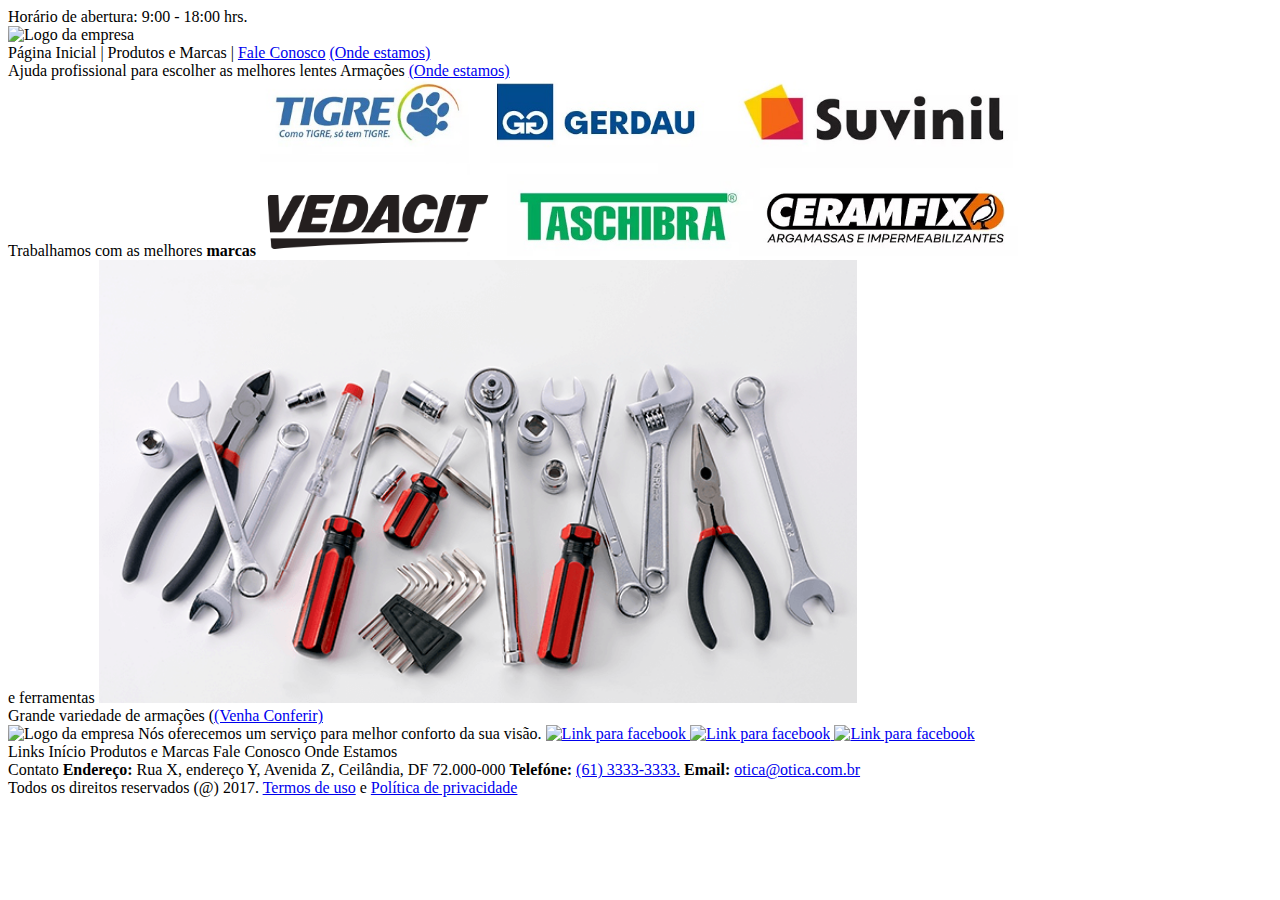
==== index.html @ 80733ba2 "Terminado o conteudo do fale conosco" ====
<!DOCTYPE html>
<html lang="pt-BR">
    <head>
        <!-- Configuração, Importação de recursos -->
    </head>
    <body>
        <header>
            Horário de abertura: 9:00 - 18:00 hrs.
            <br />
            <img alt="Logo da empresa" 
                 title="Aqui é apressentado a logo da empresa"
                 src="img/Logo.jpg" 
                 width="300"
            />
            <nav>
                Página Inicial | Produtos e Marcas | 
                <a title="Vai para a página de fale conosco" href="faleconosco.html">Fale Conosco</a> 
                <a title="Vai para a página de onde estamos" href="ondeestamos.html">(Onde estamos)</a>
            </nav>
        </header>
        <section>
            Ajuda profissional para escolher as melhores lentes
            
            Armações
            
            <a title="Vai para a página de onde estamos" href="ondeestamos.html">(Onde estamos)</a>
        </section>
        
        <section>
            Trabalhamos com as melhores <b>marcas</b>
            <img alt="Logo das marcas" src="img/marcas.png" width="60%">
        </section>
        
        <section>
            e ferramentas
            <img alt="Imagem da ferramentas" src="img/ferramentas.png" width="60%">
        </section>
        
        <section>
            Grande variedade de armações
            
            (<a title="Vai para a página de onde estamos" href="ondeestamos.html">(Venha Conferir)</a>
        </section>
        
        <footer>
            <div>
                <div>
                    <img alt="Logo da empresa" 
                         title="Aqui é apressentado a logo da empresa"
                         src="img/Logo.jpg" 
                         width="200"
                    />
                    
                    Nós oferecemos um serviço para melhor conforto da sua visão.
                    
                    <a href="#">
                        <img alt="Link para facebook" src="img/facebook.png" width="50"/>
                    </a>
                    
                    <a href="#">
                        <img alt="Link para facebook" src="img/twitter.png" width="50"/> 
                    </a>
                    
                    <a href="#">
                        <img alt="Link para facebook" src="img/instagram.png" width="50"/> 
                    </a>
                </div>
                <div>
                    Links
                    
                    Início
                    Produtos e Marcas
                    Fale Conosco
                    Onde Estamos
                </div>
                <div>
                    Contato
                    
                    <b>Endereço:</b> Rua X, endereço Y, Avenida Z,
                    Ceilândia, DF 72.000-000
                    <b>Telefóne:</b> <a href="tel:6133333333">(61) 3333-3333.</a>
                    <b>Email:</b> <a href="mailto:otica@otica.com.br">otica@otica.com.br</a>
                </div>
            </div>
            <div>
                Todos os direitos reservados (@) 2017. <a href="termodeuso.html">Termos de uso</a> e <a href="politicaprivacidade.html">Política de privacidade</a>
            </div>
        </footer>
    </body>
</html>
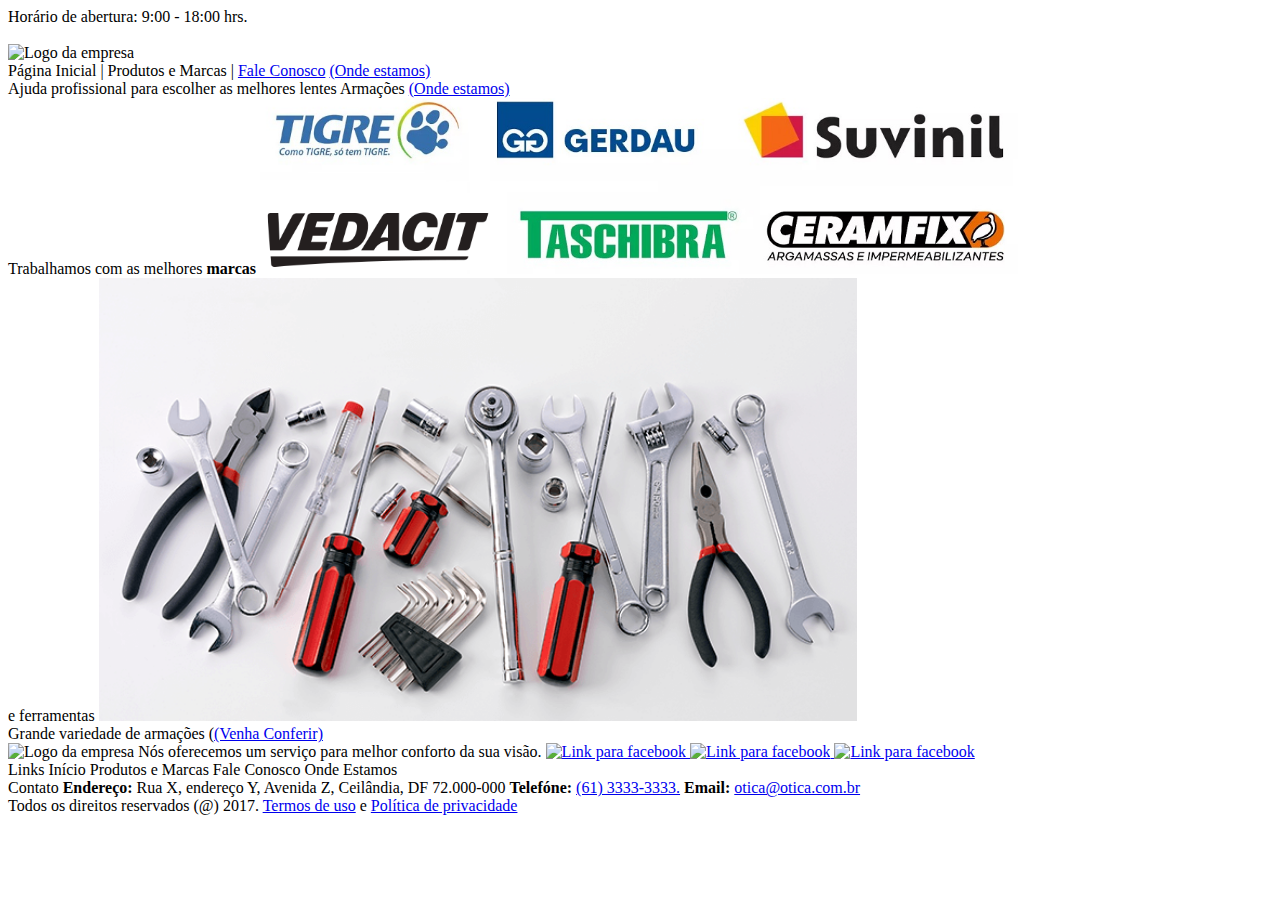
==== commit a44d3a90: "HTML Finalizado" ====
--- a/index.html
+++ b/index.html
@@ -2,10 +2,16 @@
 <html lang="pt-BR">
     <head>
         <!-- Configuração, Importação de recursos -->
+        <link rel="stylesheet" type="text/css" href="CSS/style.css">
+        
     </head>
     <body>
         <header>
-            Horário de abertura: 9:00 - 18:00 hrs.
+            
+            <div class="barra_superior">
+                Horário de abertura: 9:00 - 18:00 hrs.
+            </div>
+            
             <br />
             <img alt="Logo da empresa" 
                  title="Aqui é apressentado a logo da empresa"
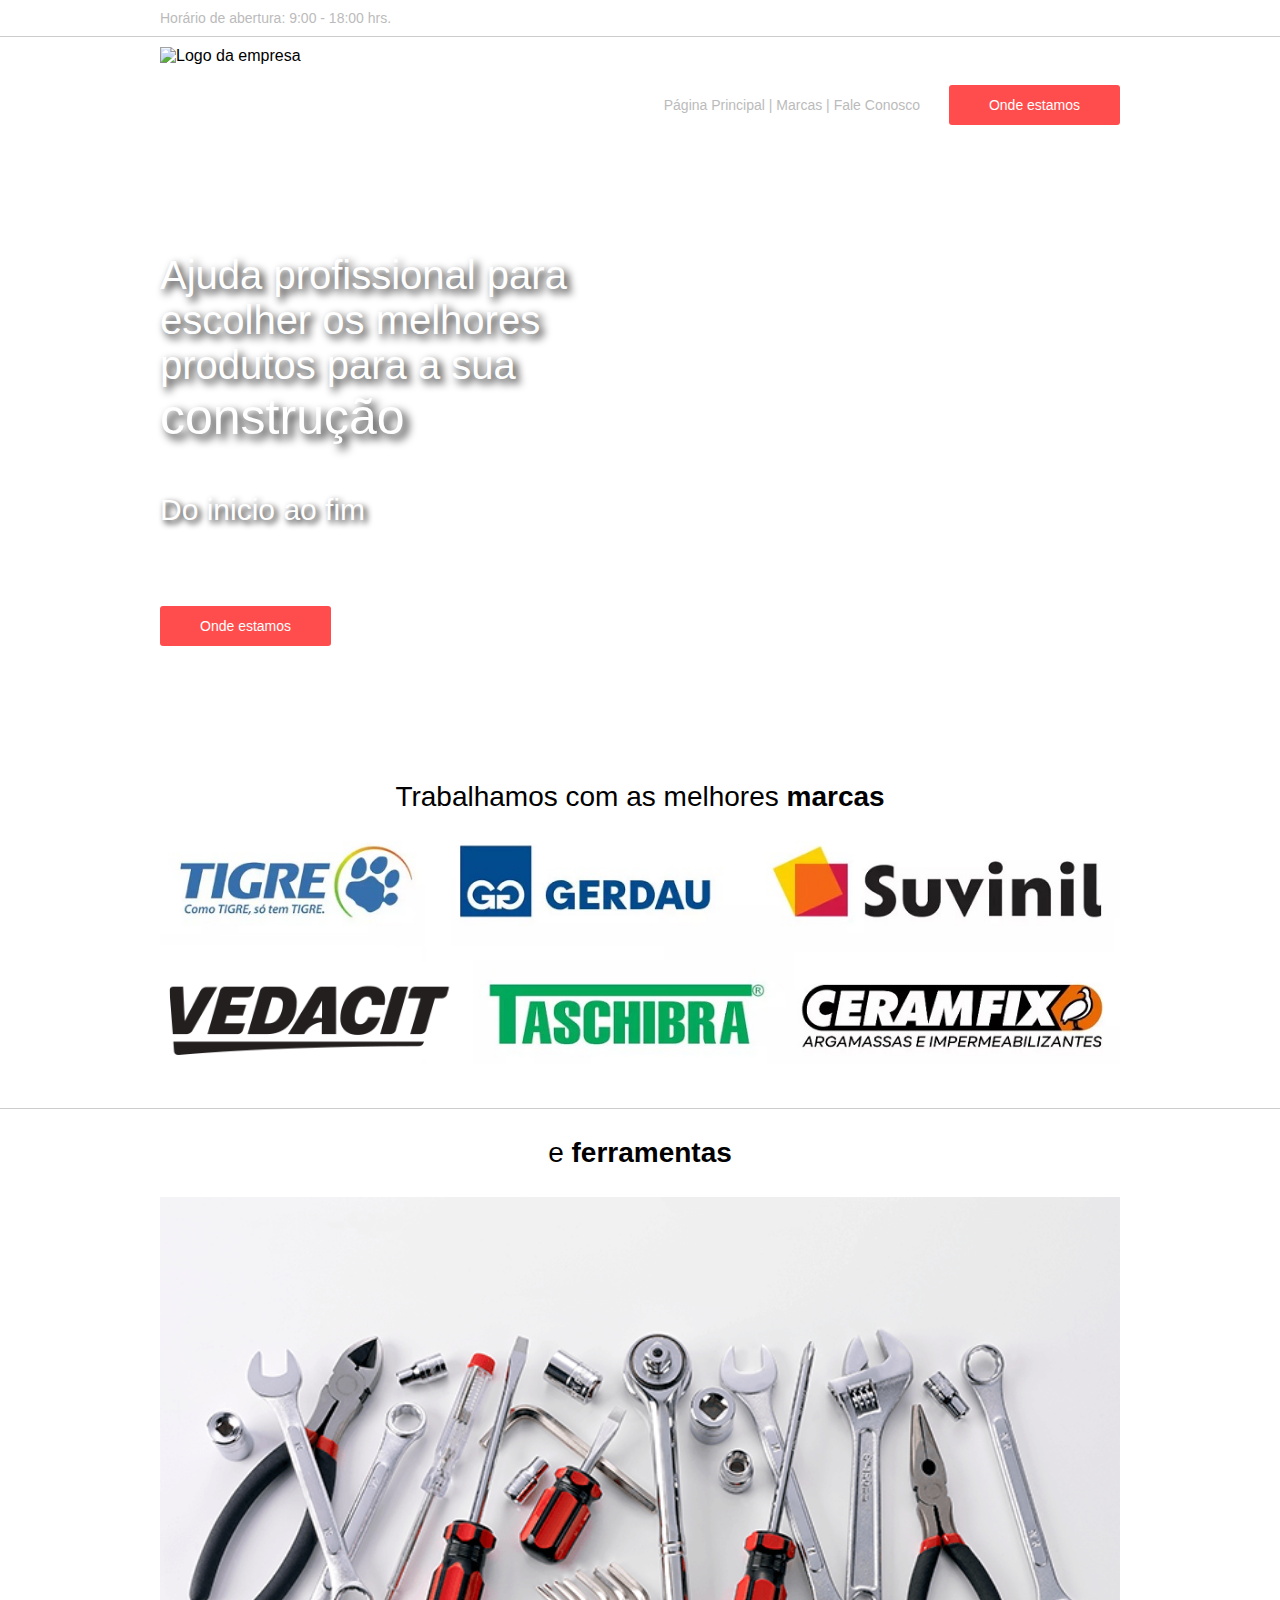
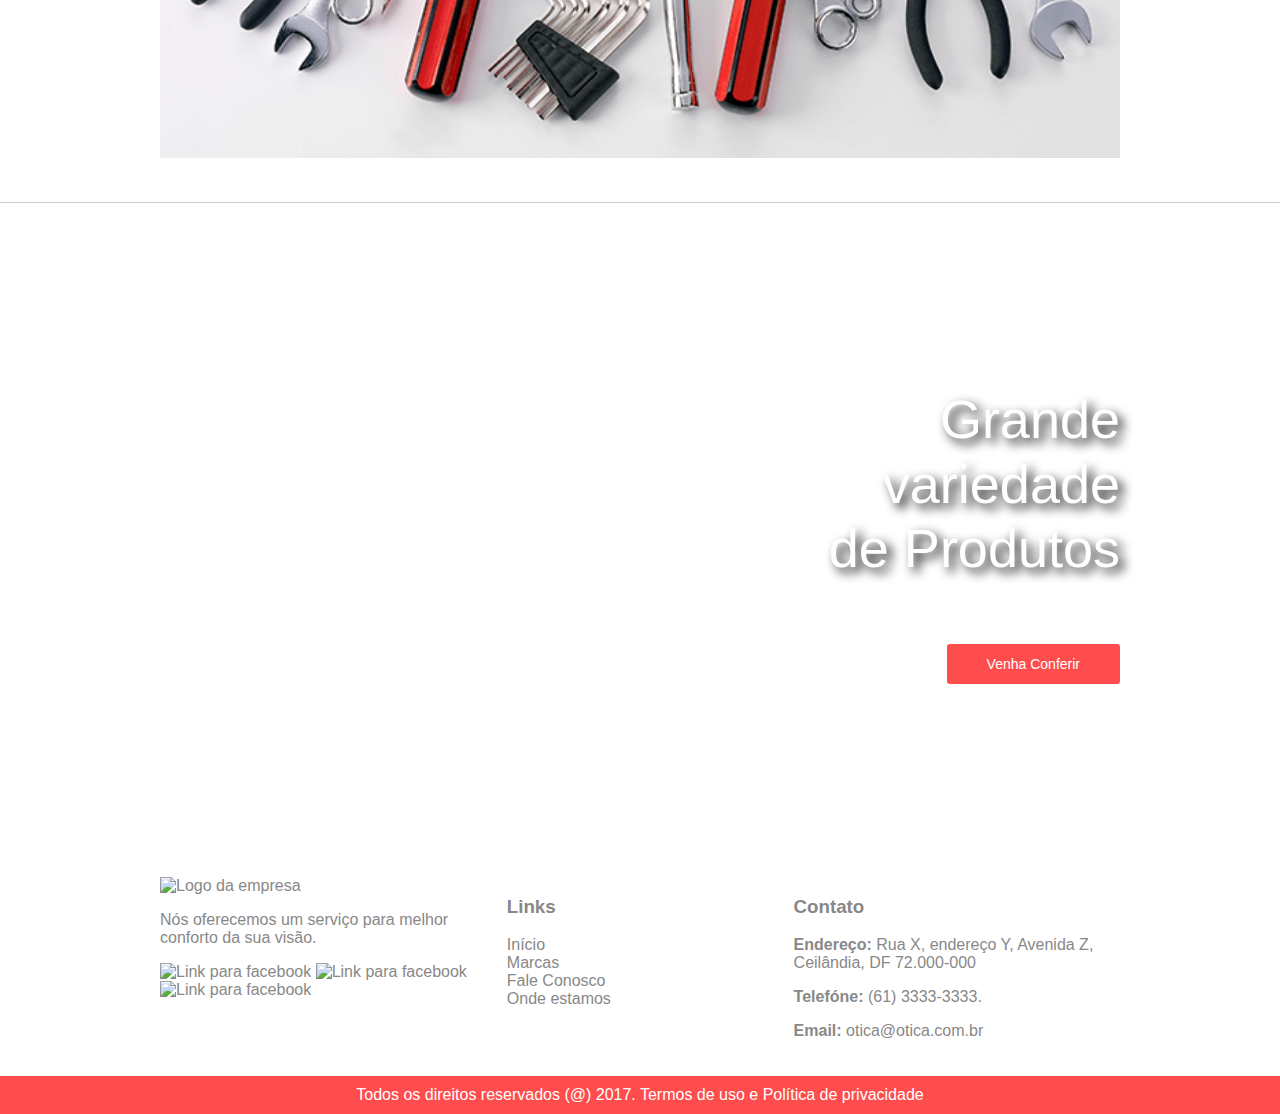
==== commit f1767d11: "Finalizado a responsividade da tela index" ====
--- a/index.html
+++ b/index.html
@@ -1,96 +1,142 @@
 <!DOCTYPE html>
 <html lang="pt-BR">
     <head>
+        <title>Página Principal</title>
         <!-- Configuração, Importação de recursos -->
         <link rel="stylesheet" type="text/css" href="CSS/style.css">
         
     </head>
     <body>
+        
         <header>
-            
             <div class="barra_superior">
-                Horário de abertura: 9:00 - 18:00 hrs.
+                <div class="container">
+                    Horário de abertura: 9:00 - 18:00 hrs.
+                </div>
             </div>
             
-            <br />
-            <img alt="Logo da empresa" 
-                 title="Aqui é apressentado a logo da empresa"
-                 src="img/Logo.jpg" 
-                 width="300"
-            />
-            <nav>
-                Página Inicial | Produtos e Marcas | 
-                <a title="Vai para a página de fale conosco" href="faleconosco.html">Fale Conosco</a> 
-                <a title="Vai para a página de onde estamos" href="ondeestamos.html">(Onde estamos)</a>
-            </nav>
+            
+            <div class="container">
+                <img class="logo"
+                     alt="Logo da empresa" 
+                     title="Aqui é apressentado a logo da empresa"
+                     src="img/Logo.png" 
+                     width="300"
+                />
+                <nav>
+                    <a alt="Vai para a página inicial do site" href="index.html">Página Principal</a> | 
+                    <a alt="Vai para a lista de marcas que trabalhamos" href="#marcas">Marcas</a> |  
+                    <a title="Vai para a página de fale conosco" href="faleconosco.html">Fale Conosco</a> 
+                    <a class="btn_destaque" title="Vai para a página de onde estamos" href="ondeestamos.html">Onde estamos</a>
+                </nav>
+            </div>
         </header>
-        <section>
-            Ajuda profissional para escolher as melhores lentes
-            
-            Armações
-            
-            <a title="Vai para a página de onde estamos" href="ondeestamos.html">(Onde estamos)</a>
+       
+        <br class="clearfix"/>
+       
+        <section class="sec01">
+            <div class="container">
+                <p class="titulo">
+                    Ajuda profissional para <br>
+                    escolher os melhores <br>
+                    produtos para a sua <br>
+                    <p1 class="fonte_maior">construção</p1>
+                </p>
+
+                <p>Do inicio ao fim</p>
+
+                <a class="btn_destaque" title="Vai para a página de onde estamos" href="ondeestamos.html">Onde estamos</a>
+            </div>
         </section>
         
-        <section>
-            Trabalhamos com as melhores <b>marcas</b>
-            <img alt="Logo das marcas" src="img/marcas.png" width="60%">
+        
+        <section class="sec02">
+            <div class="container">
+                <a name="marcas"/>
+                <p>Trabalhamos com as melhores <b>marcas</b></p>
+                <img alt="Logo das marcas" src="img/marcas.png" width="60%">
+            </div>
         </section>
         
-        <section>
-            e ferramentas
-            <img alt="Imagem da ferramentas" src="img/ferramentas.png" width="60%">
+        
+        <section class="sec02">
+            <div class="container">
+                <p>e <b>ferramentas</b></p>
+                <img alt="Imagem da ferramentas" src="img/ferramentas.png" width="60%">
+            </div>
         </section>
         
-        <section>
-            Grande variedade de armações
+        
+        <section class="sec03">
+            <div class="container">
+                <p>
+                    Grande <br>
+                    variedade <br>
+                    de Produtos
+                
+                </p>
             
-            (<a title="Vai para a página de onde estamos" href="ondeestamos.html">(Venha Conferir)</a>
+                <a class="btn_destaque"title="Vai para a página de onde estamos" href="ondeestamos.html">Venha Conferir</a>
+            </div>  
         </section>
         
+        
         <footer>
-            <div>
-                <div>
-                    <img alt="Logo da empresa" 
-                         title="Aqui é apressentado a logo da empresa"
-                         src="img/Logo.jpg" 
-                         width="200"
-                    />
+            <div class="container">
+                
+                <div class="um_terco">
+                    <div class="container_logo">
+                        <img class="logo" alt="Logo da empresa" 
+                             title="Aqui é apressentado a logo da empresa"
+                             src="img/Logo.png" 
+                             width="200"
+                        />
+                    </div>
                     
-                    Nós oferecemos um serviço para melhor conforto da sua visão.
+                    <p>Nós oferecemos um serviço para melhor conforto da sua visão.</p>
                     
+                    <div class="container_logo">
                     <a href="#">
-                        <img alt="Link para facebook" src="img/facebook.png" width="50"/>
+                        <img alt="Link para facebook" src="img/facebook.png"/>
                     </a>
                     
                     <a href="#">
-                        <img alt="Link para facebook" src="img/twitter.png" width="50"/> 
+                        <img alt="Link para facebook" src="img/twitter.png" /> 
                     </a>
                     
                     <a href="#">
-                        <img alt="Link para facebook" src="img/instagram.png" width="50"/> 
+                        <img alt="Link para facebook" src="img/instagram.png" /> 
                     </a>
+                    </div>
                 </div>
-                <div>
-                    Links
+                
+                <div class="um_terco">
+                    <div class="margem_esquerda">
+                        <h3>Links</h3>
+
+                        <a alt="Vai para a página inicial do site" href="index.html">Início</a> <br>
+                        <a alt="Vai para a lista de marcas que trabalhamos" href="#marcas">Marcas</a> <br>
+                        <a title="Vai para a página de fale conosco" href="faleconosco.html">Fale Conosco</a> <br>
+                        <a title="Vai para a página de onde estamos" href="ondeestamos.html">Onde estamos</a><br>
+                    </div>
+                </div>
+                
+                <div class="um_terco">
+                    <h3>Contato</h3>
                     
-                    Início
-                    Produtos e Marcas
-                    Fale Conosco
-                    Onde Estamos
+                    <p><b>Endereço:</b> Rua X, endereço Y, Avenida Z,
+                    Ceilândia, DF 72.000-000</p>
+                    <p><b>Telefóne:</b> <a href="tel:6133333333">(61) 3333-3333.</a></p>
+                    <p><b>Email:</b> <a href="mailto:otica@otica.com.br">otica@otica.com.br</a></p>
                 </div>
-                <div>
-                    Contato
-                    
-                    <b>Endereço:</b> Rua X, endereço Y, Avenida Z,
-                    Ceilândia, DF 72.000-000
-                    <b>Telefóne:</b> <a href="tel:6133333333">(61) 3333-3333.</a>
-                    <b>Email:</b> <a href="mailto:otica@otica.com.br">otica@otica.com.br</a>
-                </div>
+            
             </div>
-            <div>
+            
+            <br class="clearfix">
+            <div class="direitos_reservados">
                 Todos os direitos reservados (@) 2017. <a href="termodeuso.html">Termos de uso</a> e <a href="politicaprivacidade.html">Política de privacidade</a>
             </div>
+        
         </footer>
     </body>
 </html>
--- a/CSS/style.css
+++ b/CSS/style.css
@@ -0,0 +1,209 @@
+.clearfix {
+  clear: both;
+}
+
+body{
+    margin: 0;
+    font-family: sans-serif
+}
+
+.barra_superior {
+    border-bottom: 1px solid rgb(204,204,204);
+    color: rgb(187,187,187);
+    padding-top: 10px;
+    padding-bottom: 10px;
+    font-size: 14px;
+    margin-bottom: 10px;
+}
+
+
+.container {
+    max-width: 960px;
+    width: 100%;
+    margin: 0 auto;
+}
+
+
+nav {
+    color: rgb(187,187,187);
+    font-size: 14px;
+    float: right;
+    margin-top: 50px;
+}
+
+nav a {
+    color: rgb(187,187,187);
+    text-decoration: none;
+}
+
+nav .btn_destaque{
+    margin-left: 25px;
+}
+
+.btn_destaque {
+    background-color: rgb(255,77,77);
+    color: white;
+    padding: 12px 40px;
+    border-radius: 3px;
+    font-size: 14px;
+    text-decoration: none;
+}
+
+.sec01{
+    height: 600px;
+    color: white;
+    background-image: url(../img/atendente.jpg);
+    background-repeat: no-repeat;
+    background-position: center;
+    background-size: 1200px;
+}
+
+.sec01 .titulo{
+    text-decoration: bold;
+    position: relative;
+    height: 140px;
+    text-shadow: 0.1em 0.1em 0.2em black;
+    font-size: 40px;
+    padding-top: 100px;
+}
+
+.sec01 p1{
+    text-shadow: 0.1em 0.1em 0.2em black;
+    font-size: 50px;
+}
+
+.sec01 p{
+    text-shadow: 0.1em 0.1em 0.2em black;
+    font-size: 30px;
+    padding-bottom: 60px;
+}
+
+.sec02{
+    border-bottom: 1px solid rgb(204,204,204);
+}
+
+.sec02 p{
+    text-align: center;
+    font-size: 28px;
+}
+
+.sec02 img {
+    width: 100%;
+    margin-bottom: 40px;
+}
+
+.sec03{
+    height: 600px;
+    text-align: right;
+    background-image: url(../img/produtos.png);
+    background-repeat: no-repeat;
+    background-position: center;
+    background-size: 1200px;
+}
+
+.sec03 p{
+    text-shadow: 0.1em 0.1em 0.2em black;
+    font-size: 30px;
+    padding-top: 130px;
+    padding-bottom: 20px;
+    font-size: 54px;
+    line-height: 120%;
+    color: white;
+}
+
+
+.direitos_reservados{
+    background-color: rgb(255,77,77);
+    text-align: center;
+    color: white;
+    text-decoration: none;
+    padding-top: 10px;
+    padding-bottom: 10px;  
+}
+
+.direitos_reservados a {
+    color: white;
+    text-decoration: none;
+}
+
+.um_terco{
+    padding-top: 20px;
+    float: left;
+    width: 33%;
+    color: rgb(136,136,136);
+    padding-bottom: 20px;
+}
+
+.um_terco, .um_terco a{
+    text-decoration: none;
+    color: rgb(136,136,136);
+}
+
+.um_terco .logo{
+    width: 90%
+}
+
+.um_terco img{
+    width: 10%;
+}
+
+.margem_esquerda{
+    margin-left: 30px;
+}
+
+@media screen and (max-width: 560px){
+    .barra_superior .container{
+        margin-left: 10px
+    }
+    .logo{
+        width: 100%;
+    }
+    nav{
+        float: none;
+        font-size: 14px;
+        text-align: center;
+    }
+    .sec01 p, .sec01 .btn_destaque{
+        margin-left: 15px;
+    }
+    .sec03{
+        text-align: center;
+        background-position: right;
+        height: 500px
+    }
+    .sec03 p{
+        padding-top: 90px;
+    }
+    .um_terco{
+        margin-left: 15px;
+        width: 100%;
+        border-bottom: 1px solid rgb(204,204,204);
+    }
+    
+    .um_terco .logo{
+        width: 60%;
+    }
+    .margem_esquerda{
+        margin-left: 0px;
+    }
+    
+    .container_logo{
+        text-align: center;
+    }
+}
+
+
+
+
+
+
+
+
+
+
+
+
+
+
+
+
